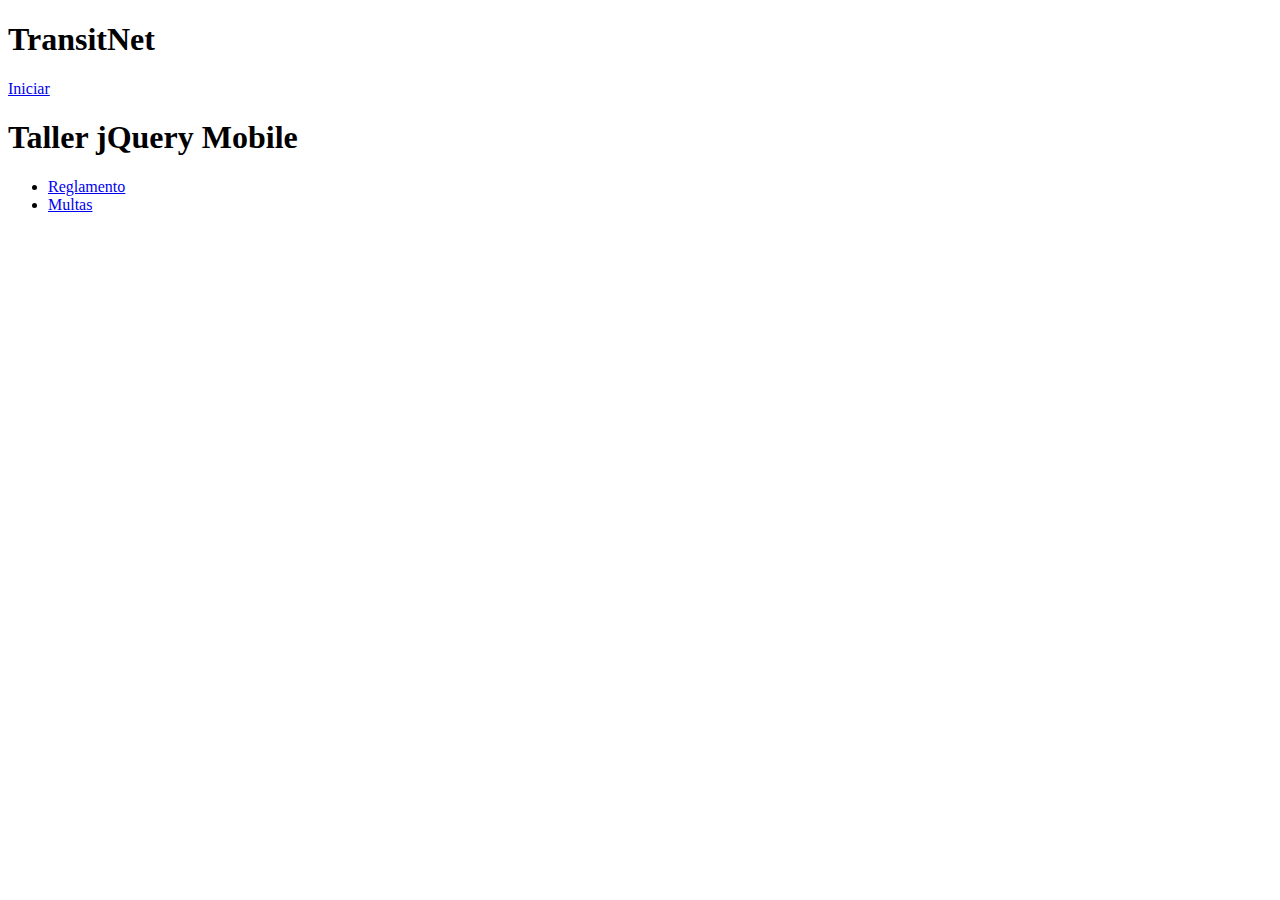
==== index.html @ 28cb24f9 "" ====
<!DOCTYPE html>
<html>
<head>
   
   <title>Transit</title>
   
   <meta charset="utf-8">
   <meta name="viewport" content="width=device-width, initial-scale=1,maximum-scale=1">
<link rel="stylesheet" href="js/mobile/" />
<script src="http://code.jquery.com/jquery-1.9.1.min.js"></script>
<script src="js/mobile/jquery.mobile-1.4.5.js"></script>
   
</head>

<body>
	 <!--Inicio Primera Pagina -->
   <div data-role="page" id="inicio">
           <div data-role="header" data-theme="a">
           <h1>TransitNet</h1>
           </div>

    	<div data-role="content">          
                <a href="#reglamento" data-role="button" data-icon="home"   id="iniciar" data-transition="slidedown">Iniciar</a>
        </div>
          <div data-role="footer" data-position="fixed" data-theme="b">
              <h1>Taller jQuery Mobile</h1>
           </div>
        </div>
       <!--Fin Primera Pagina -->

     <div data-role="page" id="reglamento">
           <div data-role="navbar">
      <ul>
        <li><a href="#" class="ui-btn-active ui-state-persist">Reglamento</a></li>
        <li><a href="#">Multas</a></li>
      
      </ul>
    </div>
        </div>
</body>
</html>
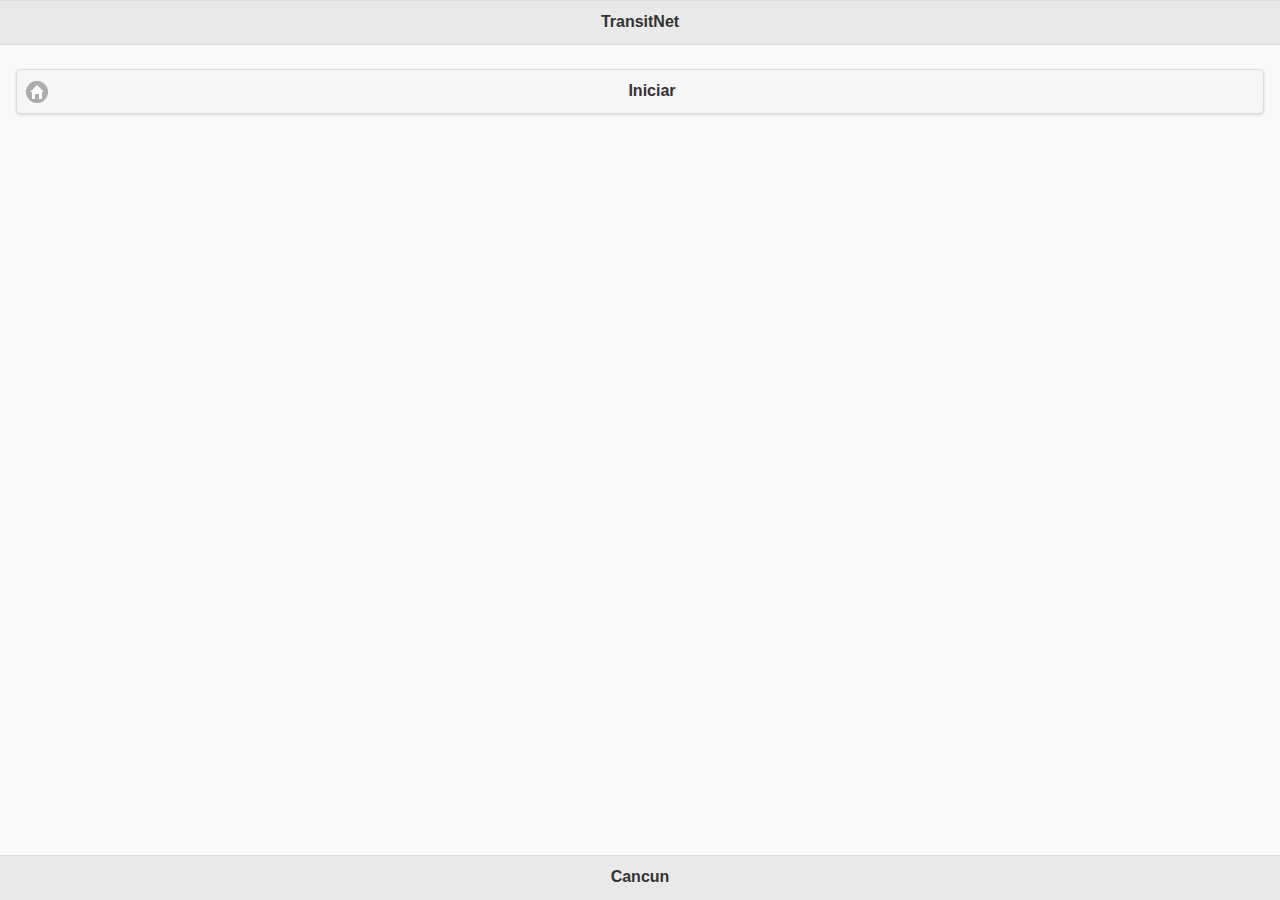
==== commit 89545de8: "" ====
--- a/index.html
+++ b/index.html
@@ -1,41 +1,35 @@
 <!DOCTYPE html>
 <html>
 <head>
-   
-   <title>Transit</title>
-   
-   <meta charset="utf-8">
-   <meta name="viewport" content="width=device-width, initial-scale=1,maximum-scale=1">
-<link rel="stylesheet" href="js/mobile/" />
-<script src="http://code.jquery.com/jquery-1.9.1.min.js"></script>
-<script src="js/mobile/jquery.mobile-1.4.5.js"></script>
-   
+    <meta charset="utf-8">
+    <meta name="viewport" content="width=device-width, initial-scale=1.0, maximum-scale=1.0">
+    <title>TransitNet</title>
+	<link rel="stylesheet" href="js/jquery.mobile-1.4.5/jquery.mobile-1.4.5.css">
+    <script src="js/jquery-1.10.2.js"></script>
+	<script src="js/jquery.mobile-1.4.5/jquery.mobile-1.4.5.js"></script>
 </head>
 
 <body>
-	 <!--Inicio Primera Pagina -->
-   <div data-role="page" id="inicio">
-           <div data-role="header" data-theme="a">
-           <h1>TransitNet</h1>
-           </div>
+    <div data-role="page" id="inicio">
+        <div data-role="header" data-theme="a">
+            <h1>TransitNet</h1>
+        </div>
+        <div data-role="content">          
+            <a href="#reglamento" data-role="button" data-icon="home" id="iniciar" data-transition="slidedown">Iniciar</a>
+        </div>
+        <div data-role="footer" data-position="fixed" data-theme="a">
+            <h1>Cancun</h1>
+        </div>
+    </div>
+    <!-- PAGINA DE INICIO -->
 
-    	<div data-role="content">          
-                <a href="#reglamento" data-role="button" data-icon="home"   id="iniciar" data-transition="slidedown">Iniciar</a>
+    <div data-role="page" id="reglamento">
+        <div data-role="navbar">
+            <ul>
+                <li><a href="#" class="ui-btn-active ui-state-persist">Reglamento</a></li>
+                <li><a href="#">Multas</a></li>
+            </ul>
         </div>
-          <div data-role="footer" data-position="fixed" data-theme="b">
-              <h1>Taller jQuery Mobile</h1>
-           </div>
-        </div>
-       <!--Fin Primera Pagina -->
-
-     <div data-role="page" id="reglamento">
-           <div data-role="navbar">
-      <ul>
-        <li><a href="#" class="ui-btn-active ui-state-persist">Reglamento</a></li>
-        <li><a href="#">Multas</a></li>
-      
-      </ul>
     </div>
-        </div>
 </body>
 </html> 